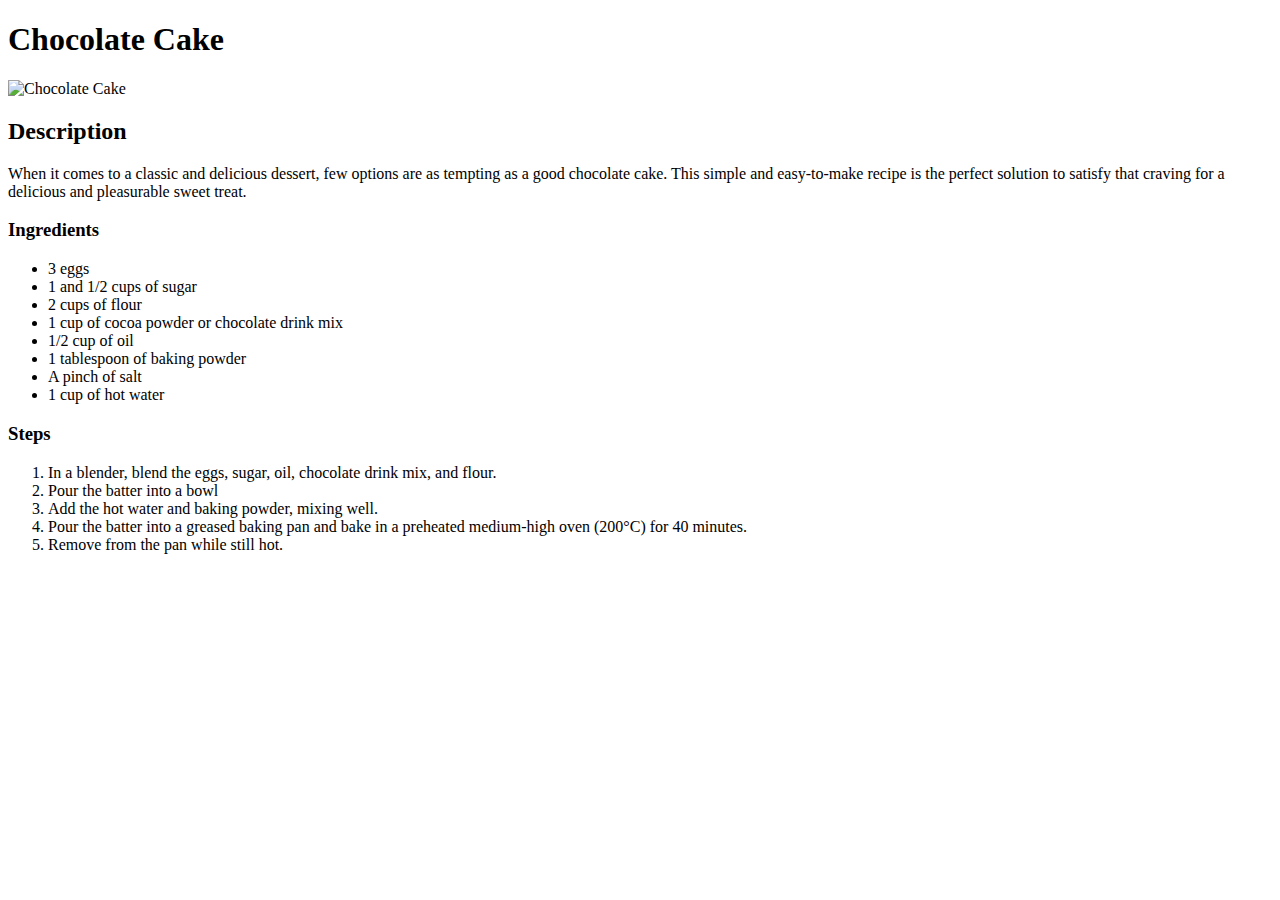
==== recipes/cake.html @ 5c0d122e "Cake page uploaded" ====
<!DOCTYPE html>
<html lang="en">
    <head>
        <meta charset="UTF-8">
        <meta name="viewport" content="width=device-width, initial-scale=1.0">
        <title>Odin Recipes</title>
    </head>

    <body>
        <h1>Chocolate Cake</h1>
        <img src="images/cake.jpg" alt="Chocolate Cake" width="400" height="200">
        
        <h2>Description</h2>
        <p>When it comes to a classic and delicious dessert, few options are as tempting as a good chocolate cake. This simple and easy-to-make recipe is the perfect solution to satisfy that craving for a delicious and pleasurable sweet treat.</p> 
        
        <h3>Ingredients</h3>
        <ul>
            <li>3 eggs</li>
            <li>1 and 1/2 cups of sugar</li>
            <li>2 cups of flour</li>
            <li>1 cup of cocoa powder or chocolate drink mix</li>
            <li>1/2 cup of oil</li>
            <li>1 tablespoon of baking powder</li>
            <li>A pinch of salt</li>
            <li>1 cup of hot water</li>
        </ul>

        <h3>Steps</h3>
        <ol>
            <li>In a blender, blend the eggs, sugar, oil, chocolate drink mix, and flour.</li>
            <li>Pour the batter into a bowl</li>
            <li>Add the hot water and baking powder, mixing well.</li>
            <li>Pour the batter into a greased baking pan and bake in a preheated medium-high oven (200°C) for 40 minutes.</li>
            <li>Remove from the pan while still hot.</li>
        </ol>
    </body>
</html>
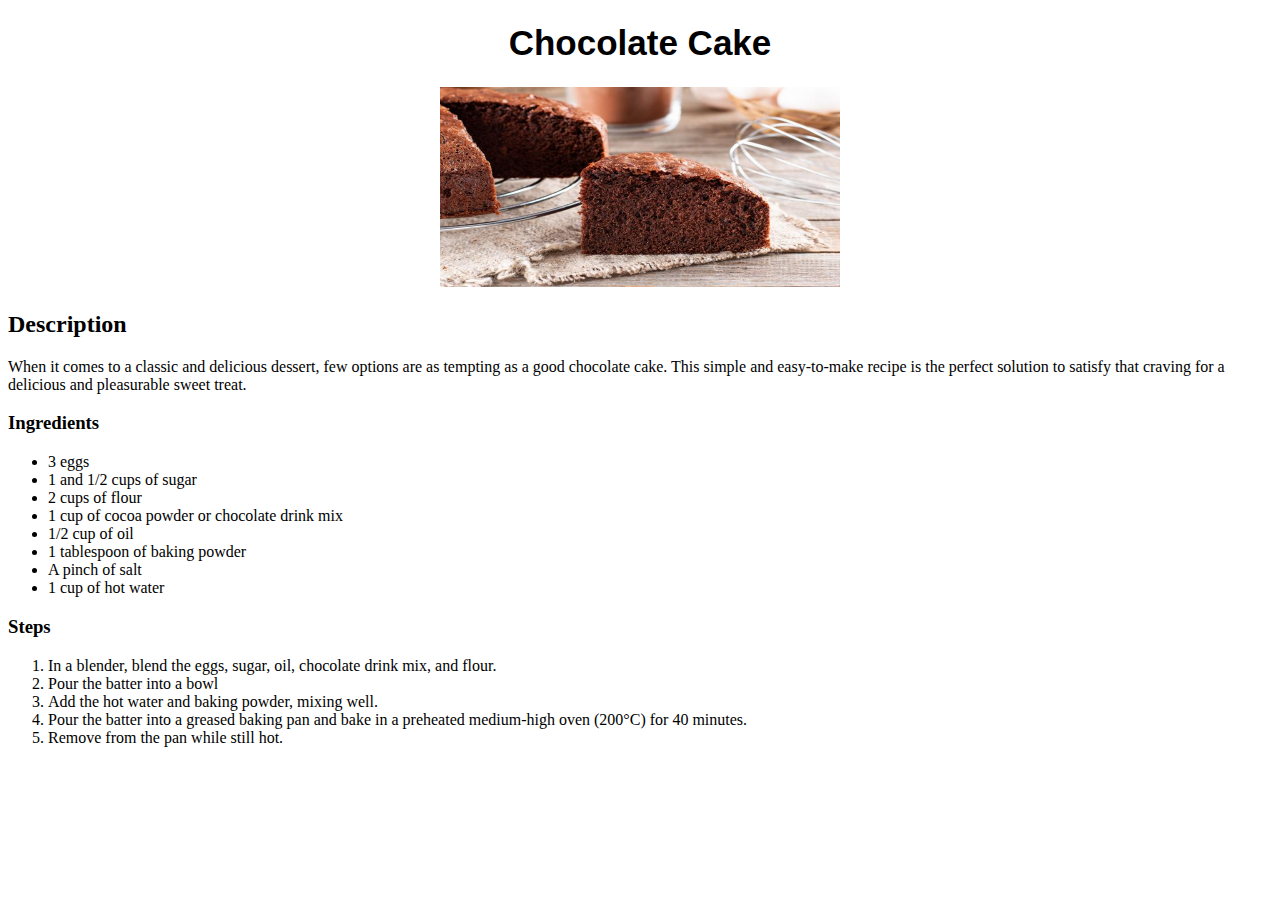
==== commit 49eaee20: "Suporte a CSS adicionado" ====
--- a/recipes/cake.html
+++ b/recipes/cake.html
@@ -1,37 +1,38 @@
-<!DOCTYPE html>
-<html lang="en">
-    <head>
-        <meta charset="UTF-8">
-        <meta name="viewport" content="width=device-width, initial-scale=1.0">
-        <title>Odin Recipes</title>
-    </head>
-
-    <body>
-        <h1>Chocolate Cake</h1>
-        <img src="images/cake.jpg" alt="Chocolate Cake" width="400" height="200">
-        
-        <h2>Description</h2>
-        <p>When it comes to a classic and delicious dessert, few options are as tempting as a good chocolate cake. This simple and easy-to-make recipe is the perfect solution to satisfy that craving for a delicious and pleasurable sweet treat.</p> 
-        
-        <h3>Ingredients</h3>
-        <ul>
-            <li>3 eggs</li>
-            <li>1 and 1/2 cups of sugar</li>
-            <li>2 cups of flour</li>
-            <li>1 cup of cocoa powder or chocolate drink mix</li>
-            <li>1/2 cup of oil</li>
-            <li>1 tablespoon of baking powder</li>
-            <li>A pinch of salt</li>
-            <li>1 cup of hot water</li>
-        </ul>
-
-        <h3>Steps</h3>
-        <ol>
-            <li>In a blender, blend the eggs, sugar, oil, chocolate drink mix, and flour.</li>
-            <li>Pour the batter into a bowl</li>
-            <li>Add the hot water and baking powder, mixing well.</li>
-            <li>Pour the batter into a greased baking pan and bake in a preheated medium-high oven (200°C) for 40 minutes.</li>
-            <li>Remove from the pan while still hot.</li>
-        </ol>
-    </body>
-</html>
+<!DOCTYPE html>
+<html lang="en">
+    <head>
+        <meta charset="UTF-8">
+        <meta name="viewport" content="width=device-width, initial-scale=1.0">
+        <title>Odin Recipes</title>
+        <link rel="stylesheet" href="../styles.css">
+    </head>
+
+    <body>
+        <h1 class="recipe-title">Chocolate Cake</h1>
+        <div class="recipe-image"><img src="images/cake.jpg" alt="Chocolate Cake" width="400" height="200"></div>
+        
+        <h2>Description</h2>
+        <p>When it comes to a classic and delicious dessert, few options are as tempting as a good chocolate cake. This simple and easy-to-make recipe is the perfect solution to satisfy that craving for a delicious and pleasurable sweet treat.</p> 
+        
+        <h3>Ingredients</h3>
+        <ul>
+            <li>3 eggs</li>
+            <li>1 and 1/2 cups of sugar</li>
+            <li>2 cups of flour</li>
+            <li>1 cup of cocoa powder or chocolate drink mix</li>
+            <li>1/2 cup of oil</li>
+            <li>1 tablespoon of baking powder</li>
+            <li>A pinch of salt</li>
+            <li>1 cup of hot water</li>
+        </ul>
+
+        <h3>Steps</h3>
+        <ol>
+            <li>In a blender, blend the eggs, sugar, oil, chocolate drink mix, and flour.</li>
+            <li>Pour the batter into a bowl</li>
+            <li>Add the hot water and baking powder, mixing well.</li>
+            <li>Pour the batter into a greased baking pan and bake in a preheated medium-high oven (200°C) for 40 minutes.</li>
+            <li>Remove from the pan while still hot.</li>
+        </ol>
+    </body>
+</html>--- a/styles.css
+++ b/styles.css
@@ -0,0 +1,27 @@
+.title {
+    text-align: center;
+    font-size: 50px;
+    font-family: Verdana, Geneva, Tahoma, sans-serif;
+}
+
+.recipes-box {
+    text-align: center;
+}
+
+.recipes {
+    margin: 8px;
+    color: black;
+    font-size: 20px;
+    font-family: Verdana, Geneva, Tahoma, sans-serif;
+    font-weight: 300;
+}
+
+.recipe-title {
+    font-family: Verdana, Geneva, Tahoma, sans-serif; 
+    text-align: center; 
+    font-size: 35px;
+}
+
+.recipe-image {
+    text-align: center;
+}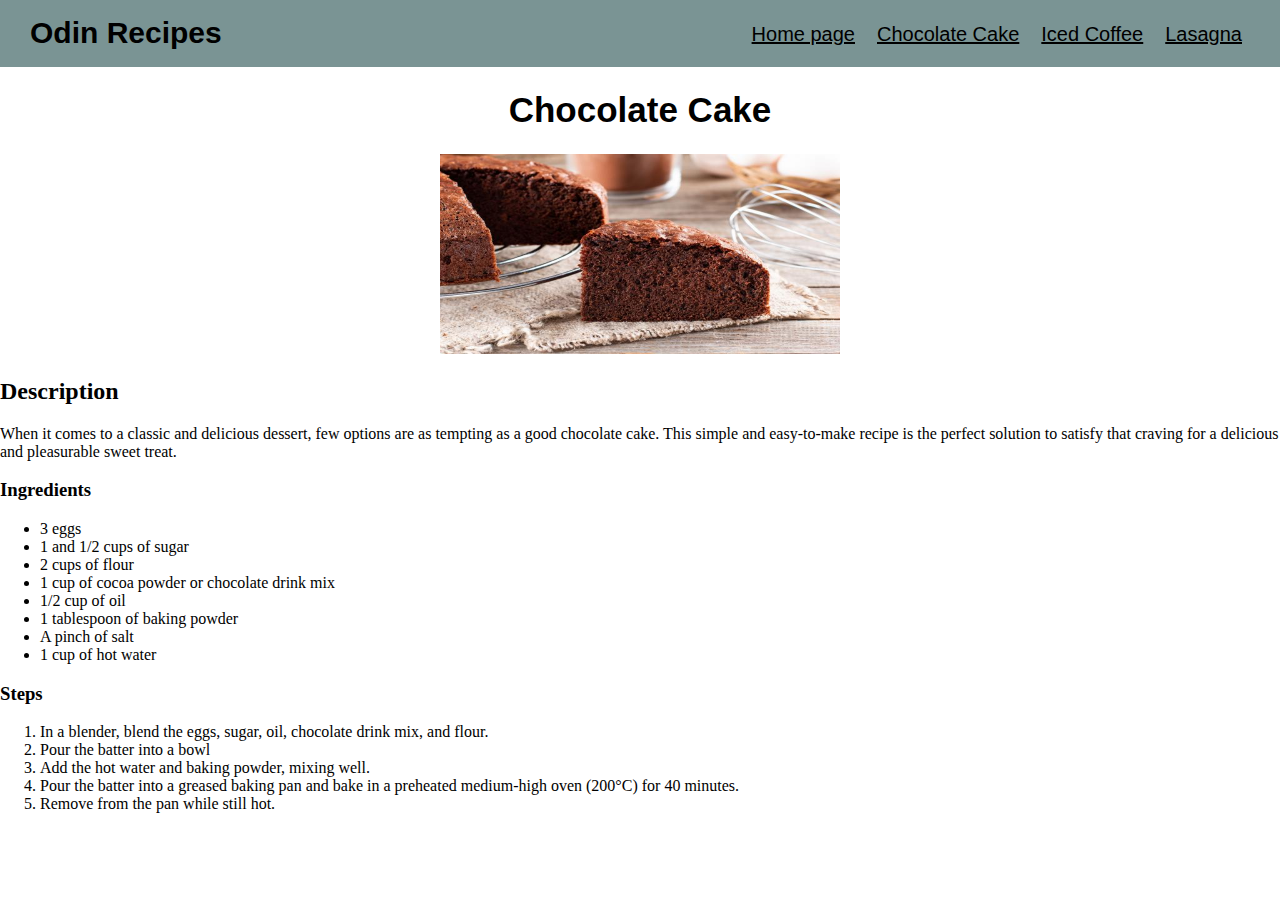
==== commit 0efeac3c: "Barra de navegação adicionada" ====
--- a/recipes/cake.html
+++ b/recipes/cake.html
@@ -8,6 +8,17 @@
     </head>
 
     <body>
+        <header>
+            <span class="title">Odin Recipes</span>
+            <nav>
+                <h2 class="recipes-box">
+                    <a href="../index.html" class="recipes" rel="noopener noreferrer">Home page</a>
+                    <a href="cake.html" class="recipes" rel="noopener noreferrer">Chocolate Cake</a>
+                    <a href="iced-coffee.html" class="recipes" rel="noopener noreferrer">Iced Coffee</a>
+                    <a href="lasagna.html" class="recipes" rel="noopener noreferrer">Lasagna</a>
+                </h2>
+            </nav>
+        </header>
         <h1 class="recipe-title">Chocolate Cake</h1>
         <div class="recipe-image"><img src="images/cake.jpg" alt="Chocolate Cake" width="400" height="200"></div>
         
--- a/styles.css
+++ b/styles.css
@@ -1,11 +1,29 @@
+html, body {
+    padding: 0px;
+    margin: 0px;
+}
+
+header {
+    background-color: rgb(122, 148, 148);
+    justify-content: space-between;
+    display: flex;
+}
+
 .title {
     text-align: center;
-    font-size: 50px;
+    font-size: 30px;
     font-family: Verdana, Geneva, Tahoma, sans-serif;
+    display: flex;
+    align-items: center;
+    padding: 10px;
+    padding-left: 30px;
+    font-weight: 700;
 }
 
 .recipes-box {
+    align-items: center;
     text-align: center;
+    padding-right: 30px;
 }
 
 .recipes {
